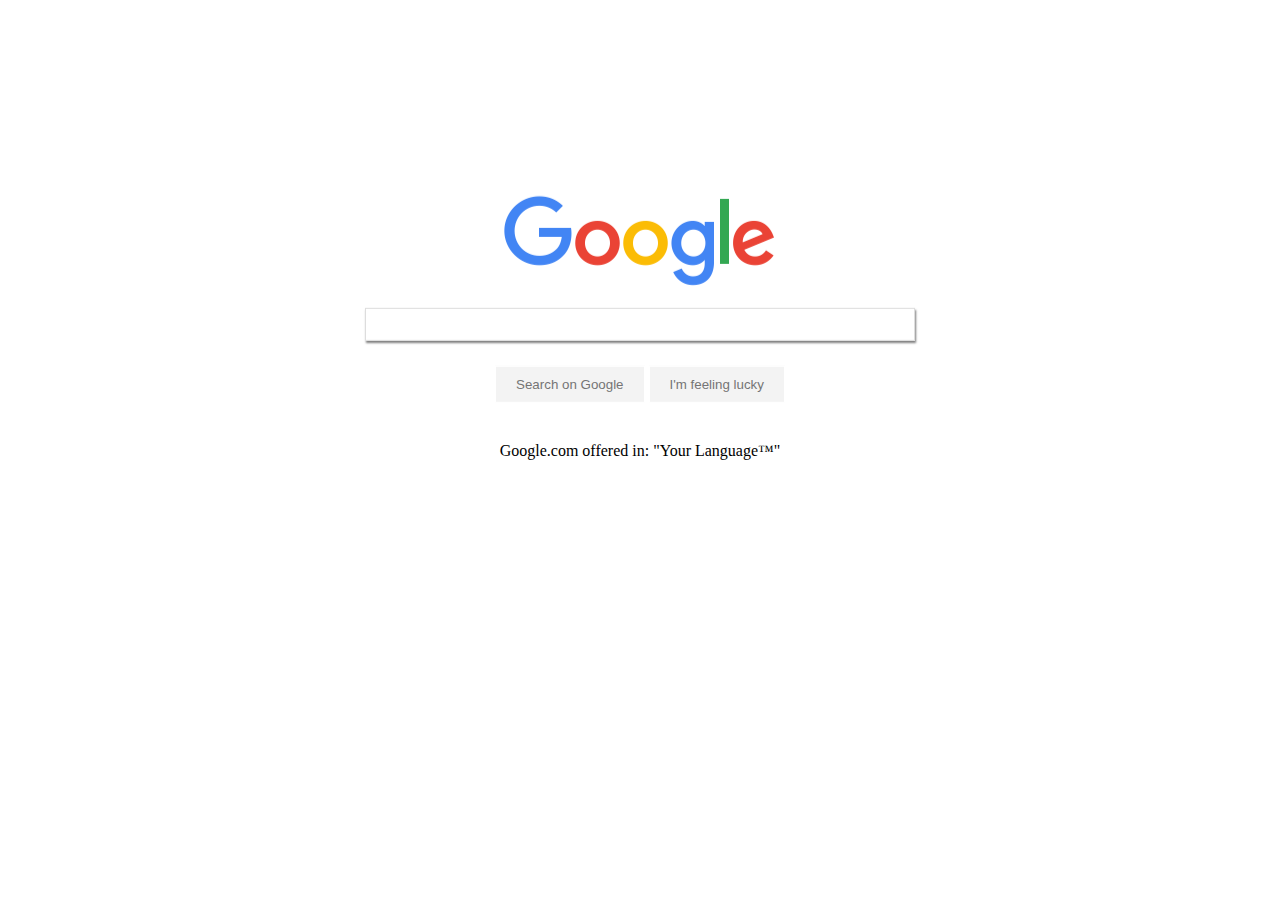
==== index.html @ 62e35f8c "search page initial html" ====
<!DOCTYPE html>
<html>
<head>
	<title>Bootleg Google</title>
	<link rel="shortcut icon" href="#" > 
	<link rel="stylesheet" href="reset.css">
	<link rel="stylesheet" href="style.css">
</head>
<body>

<div id="topButtons"></div>


<div class="container">
<div id="logo"></div>
<form name="searchForm" action="#">
	<input type="text" name="query">
	<div id="buttons">
	<input type="button" name="searchButton" value="Search on Google">
	<input type="button" name="luckyButton" value="I'm feeling lucky">
	</div>
</form>

<p id="languageAlert">Google.com offered in: "Your Language&trade;"</p>
</div>

<div id="footer"></div>

</body>
</html>
---- style.css ----
* {
	box-sizing: border-box;
}

.container {
	position: absolute;
	top: 35%;
	left: 50%;
	transform: translate(-50%, -50%);
	width: 550px;
	text-align: center;
}

#logo {
	background-image: url("img/googleLogo.png");
	width: 272px; height: 92px;
	margin: 0 auto;
	margin-bottom: 20px;	
}

form{
	text-align: center;
}

input[type="text"] {
	width: 100%;
	border-radius: 0;
	padding: 0;
	border: 1px solid #DDDDDD;
	height: 2.5em;
	margin: 0 auto;
	margin-bottom: 25px;
	box-shadow: 1px 2px 2px #00000080;	
	padding-left: 5px;

}

input[type="button"] {
	background-color: #F3F3F3;
	color: #757575;
	border-radius: 0;
	padding: 10px 20px;
	border: 1px solid white;
	
}

input[type="button"]:hover {
	
	border: 1px solid black;
	
}

#buttons {
	width: 100%;
	text-align: center;
	margin-bottom: 15px;
}

#languageAlert{
	position: relative;
	top: 25px;
}
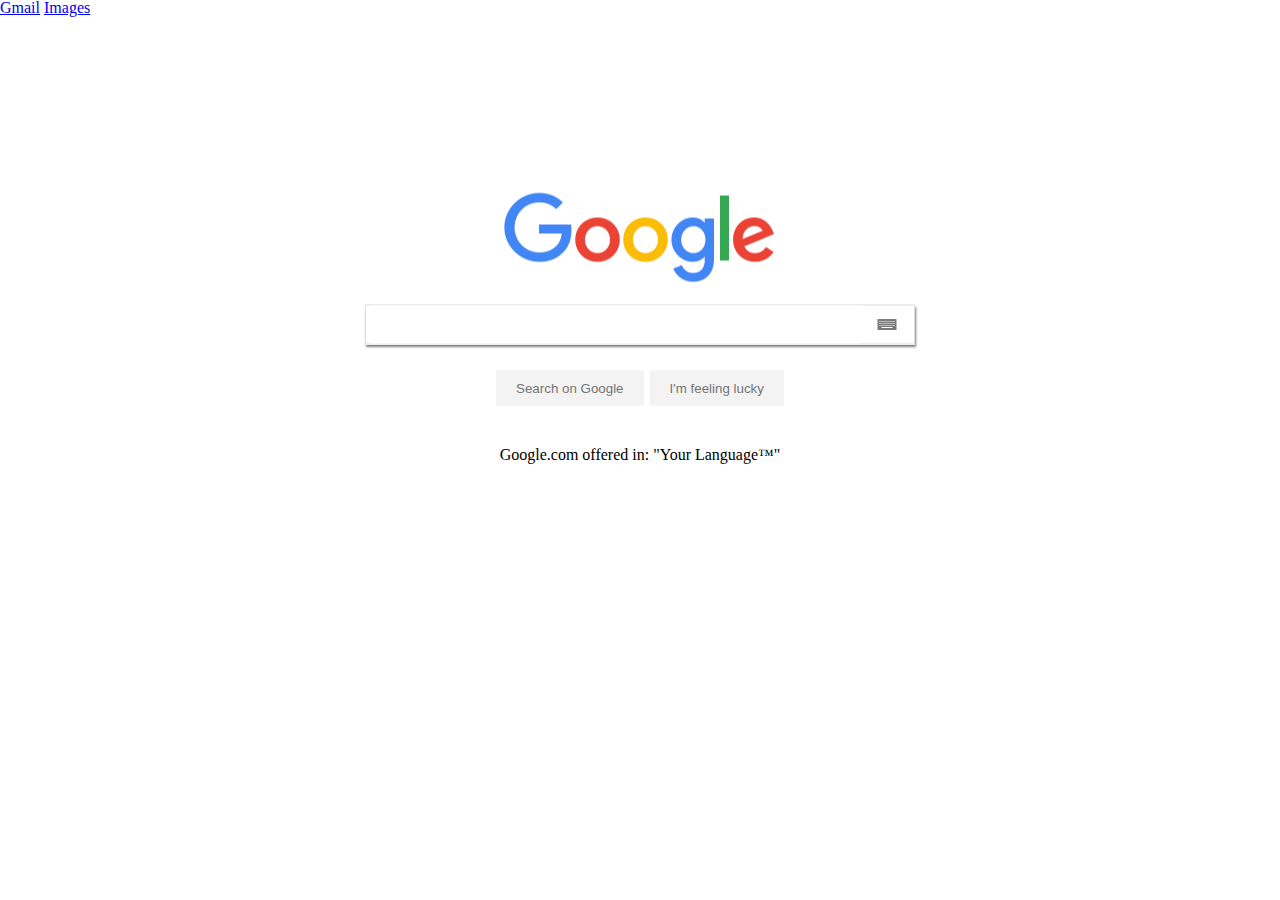
==== commit 8f8caf8b: "search page WIP" ====
--- a/index.html
+++ b/index.html
@@ -8,13 +8,22 @@
 </head>
 <body>
 
-<div id="topButtons"></div>
+<div id="topButtons">
+	<a href="#">Gmail</a> <a href="#">Images</a> 
+
+</div>
 
 
 <div class="container">
 <div id="logo"></div>
 <form name="searchForm" action="#">
-	<input type="text" name="query">
+
+	<div id="searchBox">
+	<input type="text" name="query" class="query">
+	<div id="keyboardBox">
+		<img id="keyboard" src="img/keyboard.png">
+	</div>
+	</div>
 	<div id="buttons">
 	<input type="button" name="searchButton" value="Search on Google">
 	<input type="button" name="luckyButton" value="I'm feeling lucky">
--- a/style.css
+++ b/style.css
@@ -22,7 +22,8 @@
 	text-align: center;
 }
 
-input[type="text"] {
+#searchBox {
+	
 	width: 100%;
 	border-radius: 0;
 	padding: 0;
@@ -32,8 +33,32 @@
 	margin-bottom: 25px;
 	box-shadow: 1px 2px 2px #00000080;	
 	padding-left: 5px;
+}
 
+input[type="text"].query {
+	width: 90%;
+	height: 100%;
+	border-radius: 0;
+	padding: 0;
+	float: left;
+	border: none;
 }
+
+#keyboardBox {
+	position: relative;
+	width: 10%;
+	height: 100%;
+	float: right;
+}
+
+#keyboard {
+	position: absolute;
+	top: 50%;
+	left: 50%;
+	transform: translate(-50%, -50%);
+}
+
+
 
 input[type="button"] {
 	background-color: #F3F3F3;
@@ -45,7 +70,6 @@
 }
 
 input[type="button"]:hover {
-	
 	border: 1px solid black;
 	
 }
@@ -60,3 +84,6 @@
 	position: relative;
 	top: 25px;
 }
+
+
+
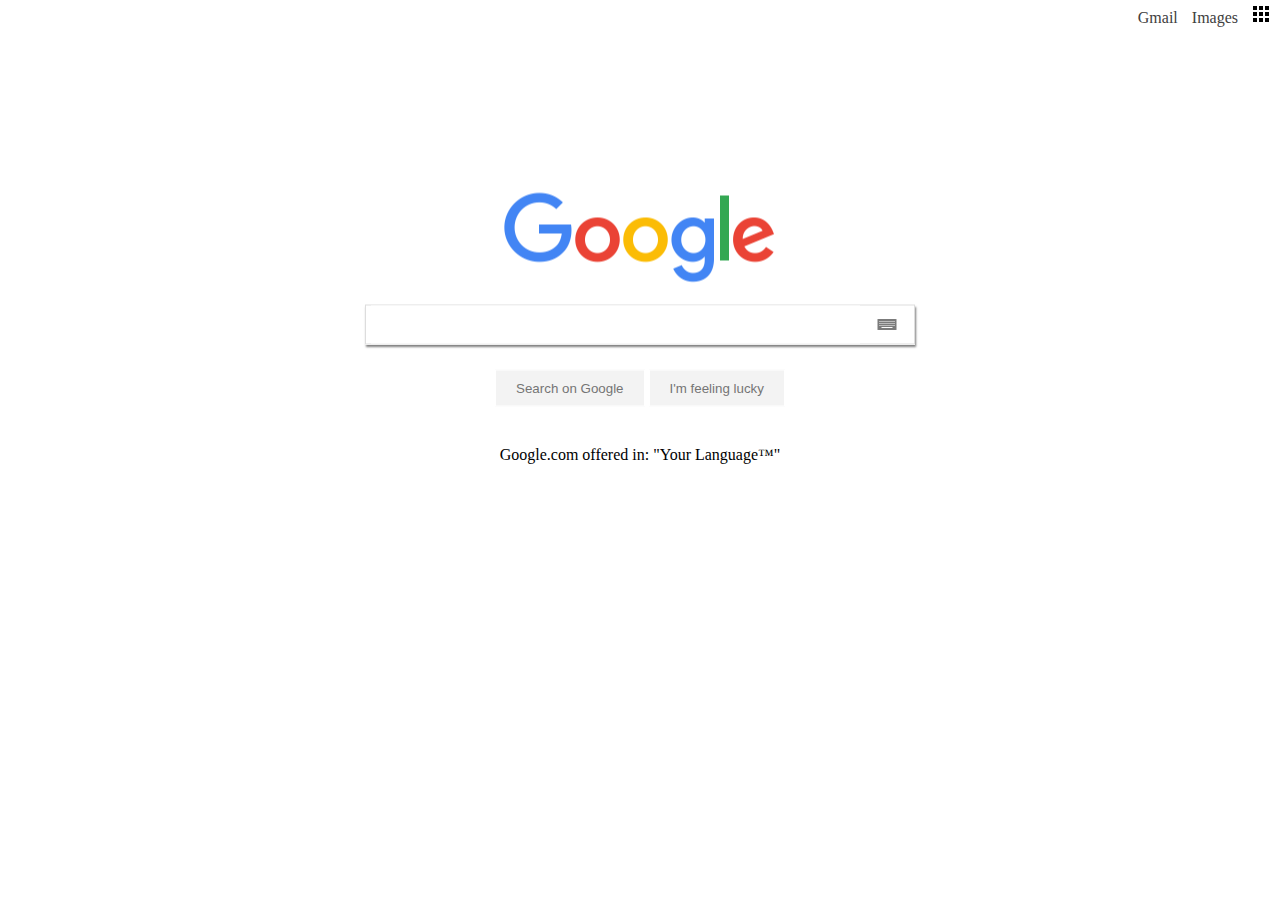
==== commit 742939e1: "top bar WIP" ====
--- a/index.html
+++ b/index.html
@@ -10,6 +10,7 @@
 
 <div id="topButtons">
 	<a href="#">Gmail</a> <a href="#">Images</a> 
+	<div id="otherServices"> <div id="serviceButton"></div> </div>
 
 </div>
 
--- a/style.css
+++ b/style.css
@@ -86,4 +86,32 @@
 }
 
 
+#otherServices {
+	display: inline-block;
+	width: 18px; height: 100%;
+	position: relative;
+}
 
+#serviceButton {
+	display: inline-block;
+	width: 18px; height: 18px;
+	background-position: -138px -44px;
+	background-image: url(img/googleButtons.png);
+	bottom: 0;
+	position: absolute;
+}
+
+#topButtons {
+	float: right;
+	margin: 10px;
+}
+
+#topButtons a {
+	color: #404040;
+	text-decoration: none;
+	margin-right: 10px;
+}
+
+#topButtons a:hover {
+	text-decoration: underline;
+}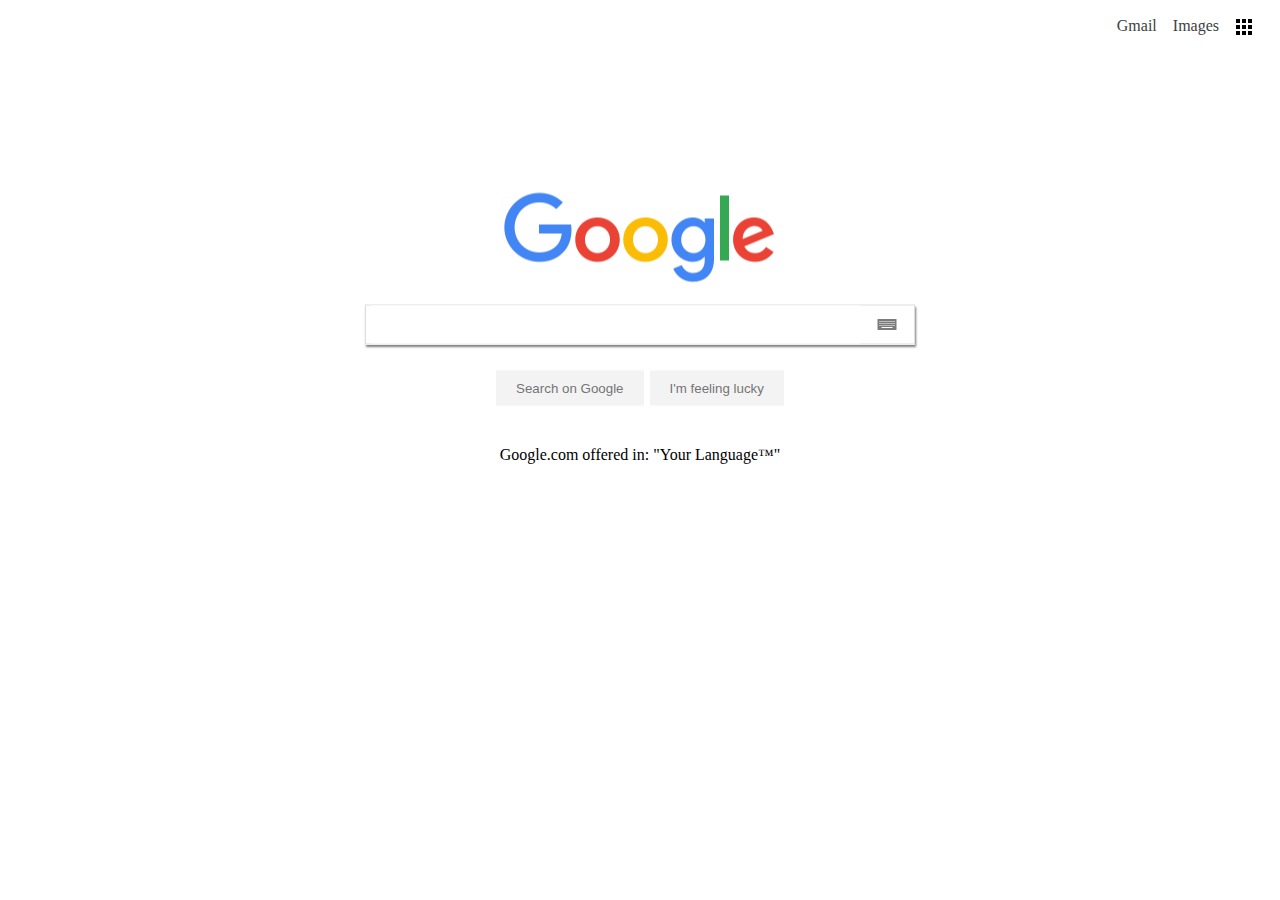
==== commit b30c1b2d: "fixed navbar, added favicon" ====
--- a/index.html
+++ b/index.html
@@ -2,17 +2,18 @@
 <html>
 <head>
 	<title>Bootleg Google</title>
-	<link rel="shortcut icon" href="#" > 
+	<link rel="shortcut icon" href="img/favicon.ico" > 
 	<link rel="stylesheet" href="reset.css">
 	<link rel="stylesheet" href="style.css">
 </head>
 <body>
 
-<div id="topButtons">
-	<a href="#">Gmail</a> <a href="#">Images</a> 
-	<div id="otherServices"> <div id="serviceButton"></div> </div>
 
-</div>
+<ul class="topbar">
+<li><div id="serviceButton"></div></li>
+<li><a href="#">Images</a></li>
+<li><a href="#">Gmail</a></li>
+</ul>
 
 
 <div class="container">
--- a/style.css
+++ b/style.css
@@ -86,32 +86,31 @@
 }
 
 
-#otherServices {
+.topbar {
+	list-style-type: none;
 	display: inline-block;
-	width: 18px; height: 100%;
-	position: relative;
+	position: absolute;
+	right: 10px;
+	margin: 10px;
+
+}
+
+.topbar li {
+	float: right;
+	padding: 8px;
+}
+
+li a {
+	color: #404040;
+	text-decoration: none;
+}
+
+li a:hover {
+	text-decoration: underline;
 }
 
 #serviceButton {
-	display: inline-block;
-	width: 18px; height: 18px;
+	width: 17px; height: 17px;
 	background-position: -138px -44px;
-	background-image: url(img/googleButtons.png);
-	bottom: 0;
-	position: absolute;
+	background-image: url(img/googleButtons.png);	
 }
-
-#topButtons {
-	float: right;
-	margin: 10px;
-}
-
-#topButtons a {
-	color: #404040;
-	text-decoration: none;
-	margin-right: 10px;
-}
-
-#topButtons a:hover {
-	text-decoration: underline;
-}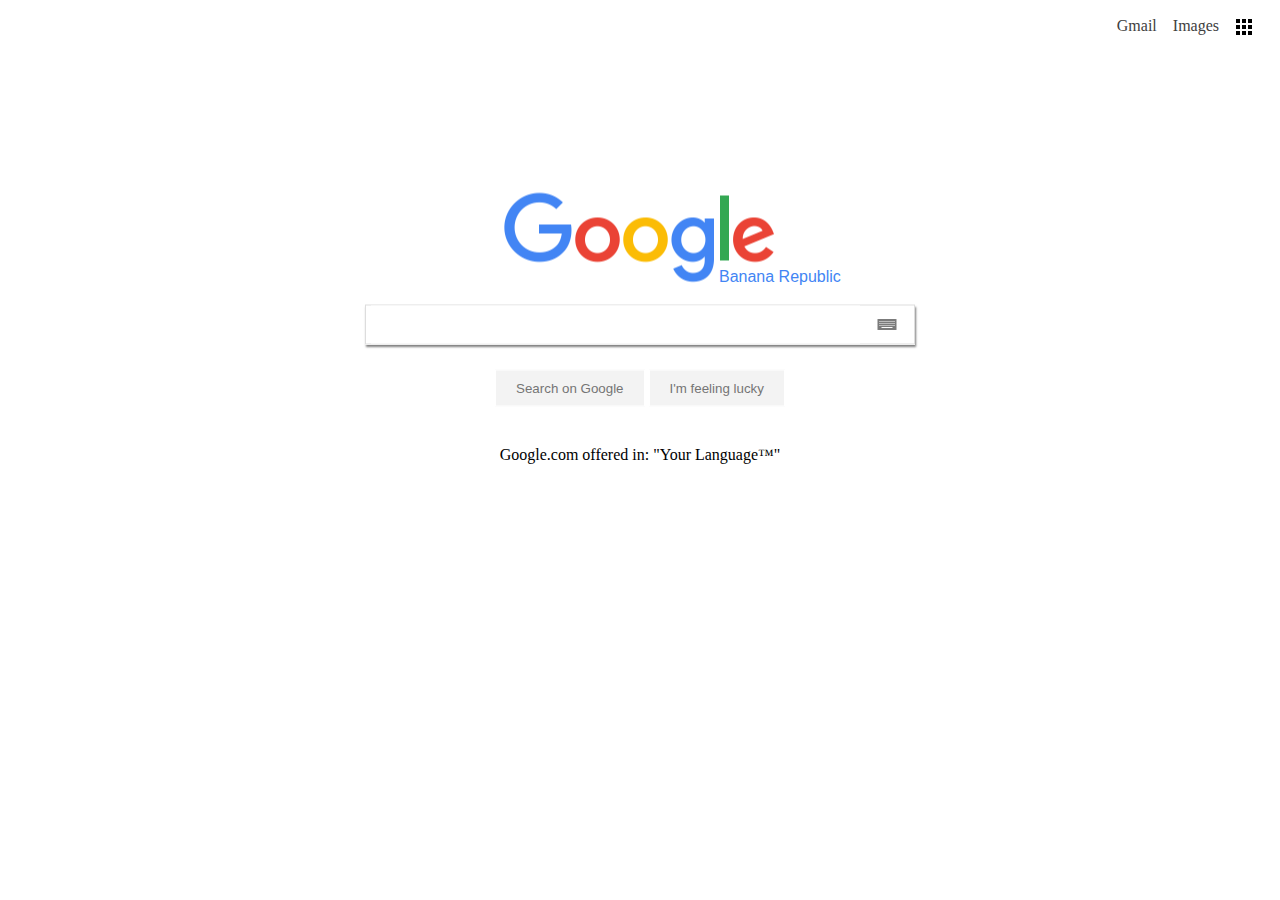
==== commit a927bd28: "country name under logo" ====
--- a/index.html
+++ b/index.html
@@ -17,7 +17,7 @@
 
 
 <div class="container">
-<div id="logo"></div>
+<div id="logo"> <div id="countryName">Banana Republic</div> </div>
 <form name="searchForm" action="#">
 
 	<div id="searchBox">
--- a/style.css
+++ b/style.css
@@ -16,6 +16,16 @@
 	width: 272px; height: 92px;
 	margin: 0 auto;
 	margin-bottom: 20px;	
+	position: relative;
+}
+
+#countryName {
+	position: absolute;
+	bottom: 0px;
+	left: 215px;
+	color: rgb(66, 133, 244);
+	white-space: nowrap;
+	font-family: Arial;
 }
 
 form{
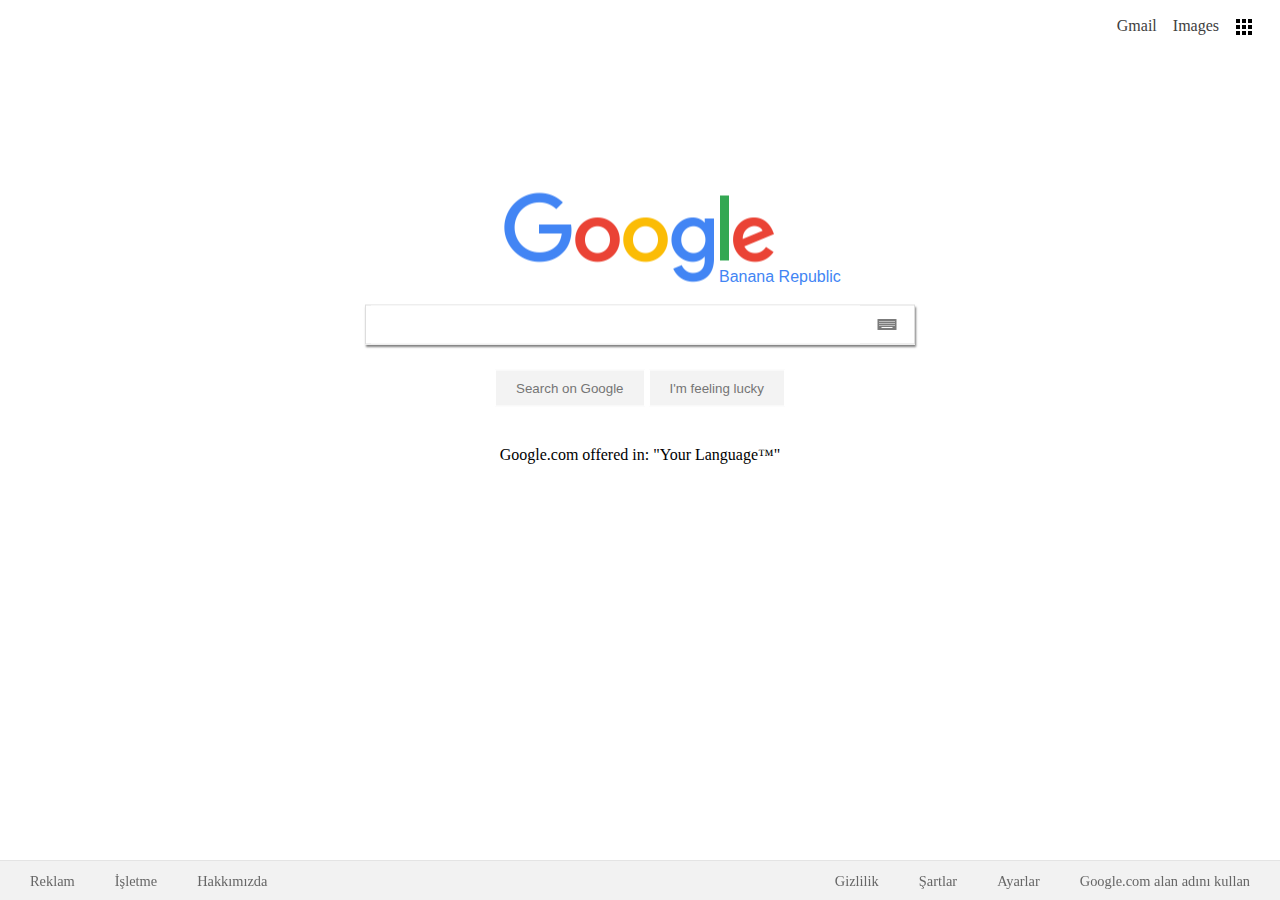
==== commit ed991674: "footer added" ====
--- a/index.html
+++ b/index.html
@@ -5,6 +5,7 @@
 	<link rel="shortcut icon" href="img/favicon.ico" > 
 	<link rel="stylesheet" href="reset.css">
 	<link rel="stylesheet" href="style.css">
+	<meta http-equiv="Content-Type" content="text/html; charset=UTF-8"/>
 </head>
 <body>
 
@@ -35,7 +36,22 @@
 <p id="languageAlert">Google.com offered in: "Your Language&trade;"</p>
 </div>
 
-<div id="footer"></div>
+<div id="footer">
+	<ul class="left"> 
+	<li><a href="#">Reklam</a></li>
+	<li><a href="#">İşletme</a></li>
+	<li><a href="#">Hakkımızda</a></li>
+
+	</ul>
+
+	<ul class="right"> 
+	<li><a href="#">Gizlilik</a></li>
+	<li><a href="#">Şartlar</a></li>
+	<li><a href="#">Ayarlar</a></li>
+	<li><a href="#">Google.com alan adını kullan</a></li>
+	</ul>
+
+</div>
 
 </body>
 </html>--- a/style.css
+++ b/style.css
@@ -124,3 +124,37 @@
 	background-position: -138px -44px;
 	background-image: url(img/googleButtons.png);	
 }
+
+#footer {
+	position: fixed;
+	bottom: 0;
+	width: 100%; height: 40px;
+	background-color: #F2F2F2;
+	border-top: 1px solid #e4e4e4;
+}
+
+#footer ul {
+	display: inline-block;
+	position: absolute;
+	top: 50%;
+	transform: translate(0%, -50%);
+	list-style-type: none;
+}
+
+#footer ul.left {
+	left: 10px;
+}
+
+#footer ul.right {
+	right: 10px;
+}
+
+#footer li {
+	float: left;
+	padding: 20px;
+}
+
+#footer a {
+	color: #666;
+	font-size: 0.9em;
+}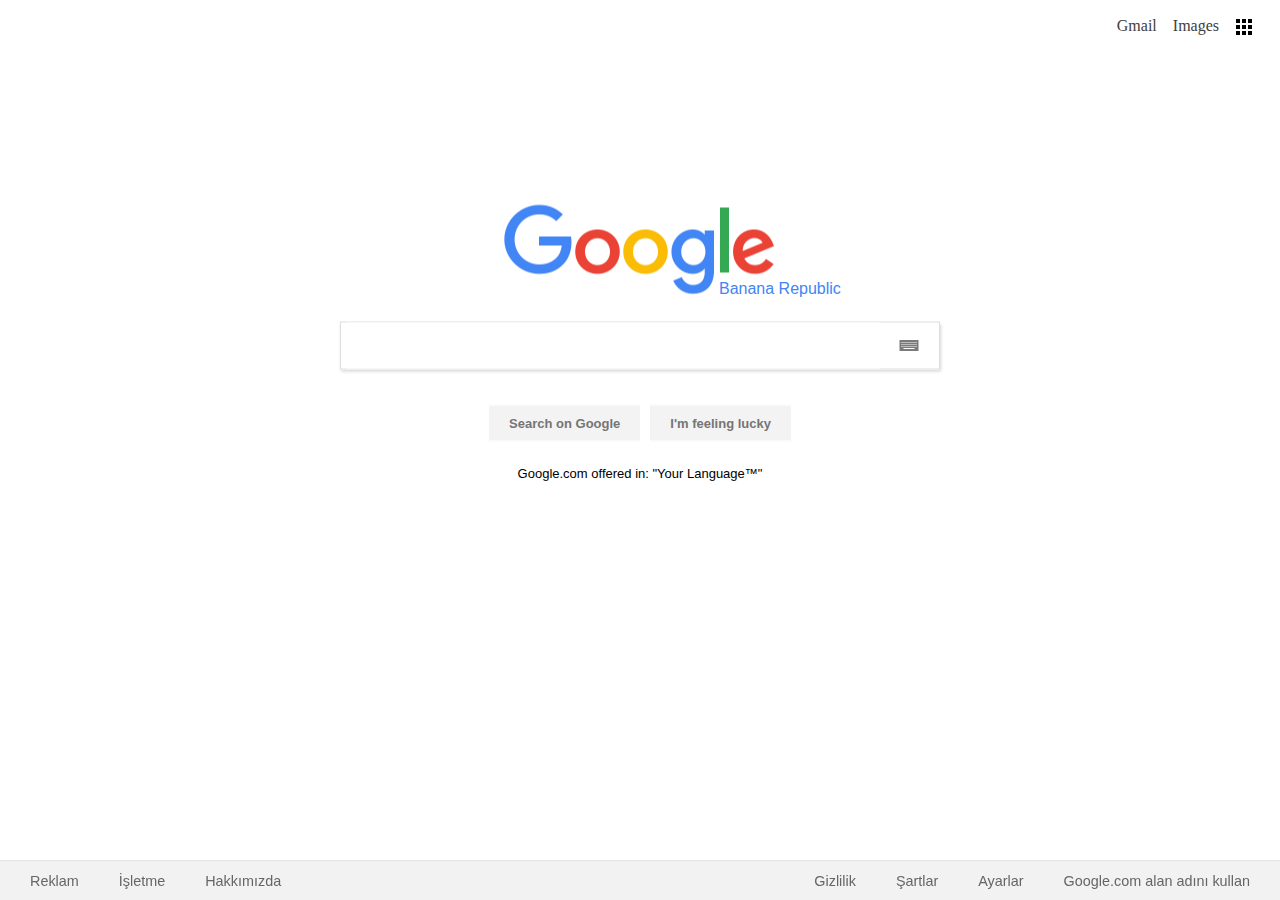
==== commit 6f511d9b: "visual tweaking" ====
--- a/index.html
+++ b/index.html
@@ -33,7 +33,7 @@
 	</div>
 </form>
 
-<p id="languageAlert">Google.com offered in: "Your Language&trade;"</p>
+<p id="languageNotification">Google.com offered in: "Your Language&trade;"</p>
 </div>
 
 <div id="footer">
--- a/style.css
+++ b/style.css
@@ -4,10 +4,10 @@
 
 .container {
 	position: absolute;
-	top: 35%;
+	top: 38%;
 	left: 50%;
 	transform: translate(-50%, -50%);
-	width: 550px;
+	width: 600px;
 	text-align: center;
 }
 
@@ -15,7 +15,7 @@
 	background-image: url("img/googleLogo.png");
 	width: 272px; height: 92px;
 	margin: 0 auto;
-	margin-bottom: 20px;	
+	margin-bottom: 25px;	
 	position: relative;
 }
 
@@ -38,10 +38,10 @@
 	border-radius: 0;
 	padding: 0;
 	border: 1px solid #DDDDDD;
-	height: 2.5em;
+	height: 3em;
 	margin: 0 auto;
 	margin-bottom: 25px;
-	box-shadow: 1px 2px 2px #00000080;	
+	box-shadow: 1px 2px 3px rgba(0,0,0,0.16);	
 	padding-left: 5px;
 }
 
@@ -75,7 +75,12 @@
 	color: #757575;
 	border-radius: 0;
 	padding: 10px 20px;
+	margin: 10px 2px;
 	border: 1px solid white;
+	font-weight: 600;
+	font-size: 13px;
+	font-family: Arial;
+
 	
 }
 
@@ -90,9 +95,11 @@
 	margin-bottom: 15px;
 }
 
-#languageAlert{
+#languageNotification {
 	position: relative;
-	top: 25px;
+	
+	font-family: Arial;
+	font-size: 13px;
 }
 
 
@@ -131,6 +138,7 @@
 	width: 100%; height: 40px;
 	background-color: #F2F2F2;
 	border-top: 1px solid #e4e4e4;
+	font-family: Arial;
 }
 
 #footer ul {
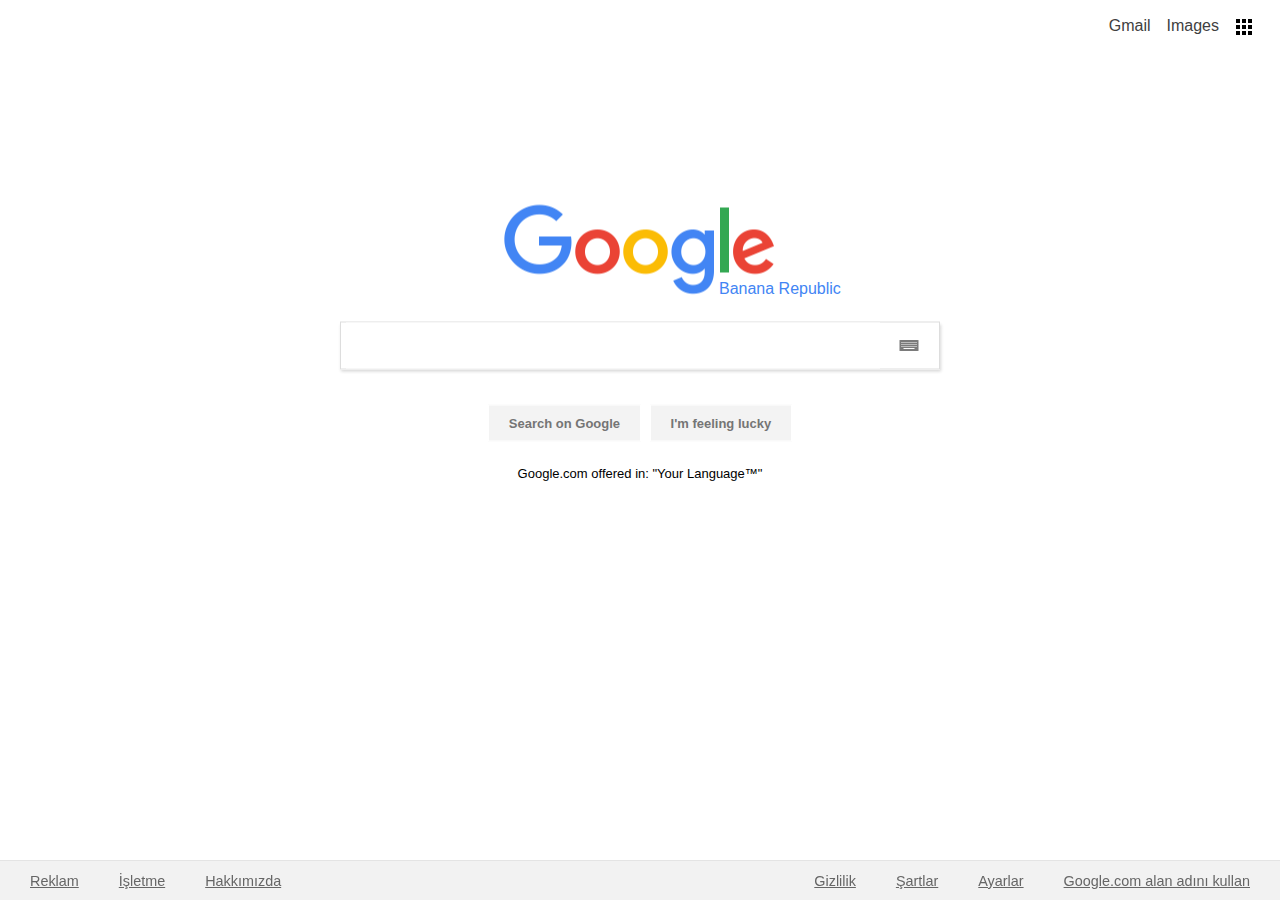
==== commit d462f53e: "results page WIP" ====
--- a/index.html
+++ b/index.html
@@ -10,8 +10,8 @@
 <body>
 
 
-<ul class="topbar">
-<li><div id="serviceButton"></div></li>
+<ul id="topbar">
+<li><div id="servicesButton"></div></li>
 <li><a href="#">Images</a></li>
 <li><a href="#">Gmail</a></li>
 </ul>
@@ -28,7 +28,7 @@
 	</div>
 	</div>
 	<div id="buttons">
-	<input type="button" name="searchButton" value="Search on Google">
+	<a href="results.html"><input type="button" name="searchButton" value="Search on Google"></a>
 	<input type="button" name="luckyButton" value="I'm feeling lucky">
 	</div>
 </form>
--- a/style.css
+++ b/style.css
@@ -1,5 +1,6 @@
 * {
 	box-sizing: border-box;
+	font-family: Arial;
 }
 
 .container {
@@ -25,7 +26,7 @@
 	left: 215px;
 	color: rgb(66, 133, 244);
 	white-space: nowrap;
-	font-family: Arial;
+	
 }
 
 form{
@@ -33,7 +34,6 @@
 }
 
 #searchBox {
-	
 	width: 100%;
 	border-radius: 0;
 	padding: 0;
@@ -78,10 +78,7 @@
 	margin: 10px 2px;
 	border: 1px solid white;
 	font-weight: 600;
-	font-size: 13px;
-	font-family: Arial;
-
-	
+	font-size: 13px;	
 }
 
 input[type="button"]:hover {
@@ -97,13 +94,11 @@
 
 #languageNotification {
 	position: relative;
-	
-	font-family: Arial;
 	font-size: 13px;
 }
 
 
-.topbar {
+#topbar {
 	list-style-type: none;
 	display: inline-block;
 	position: absolute;
@@ -112,21 +107,21 @@
 
 }
 
-.topbar li {
+#topbar li {
 	float: right;
 	padding: 8px;
 }
 
-li a {
+#topbar li a {
 	color: #404040;
 	text-decoration: none;
 }
 
-li a:hover {
+#topbar li a:hover {
 	text-decoration: underline;
 }
 
-#serviceButton {
+#topbar li #servicesButton {
 	width: 17px; height: 17px;
 	background-position: -138px -44px;
 	background-image: url(img/googleButtons.png);	
@@ -138,7 +133,6 @@
 	width: 100%; height: 40px;
 	background-color: #F2F2F2;
 	border-top: 1px solid #e4e4e4;
-	font-family: Arial;
 }
 
 #footer ul {
@@ -165,4 +159,9 @@
 #footer a {
 	color: #666;
 	font-size: 0.9em;
+}
+
+
+#buttons a, #buttons a:visited {
+	text-decoration: none;
 }